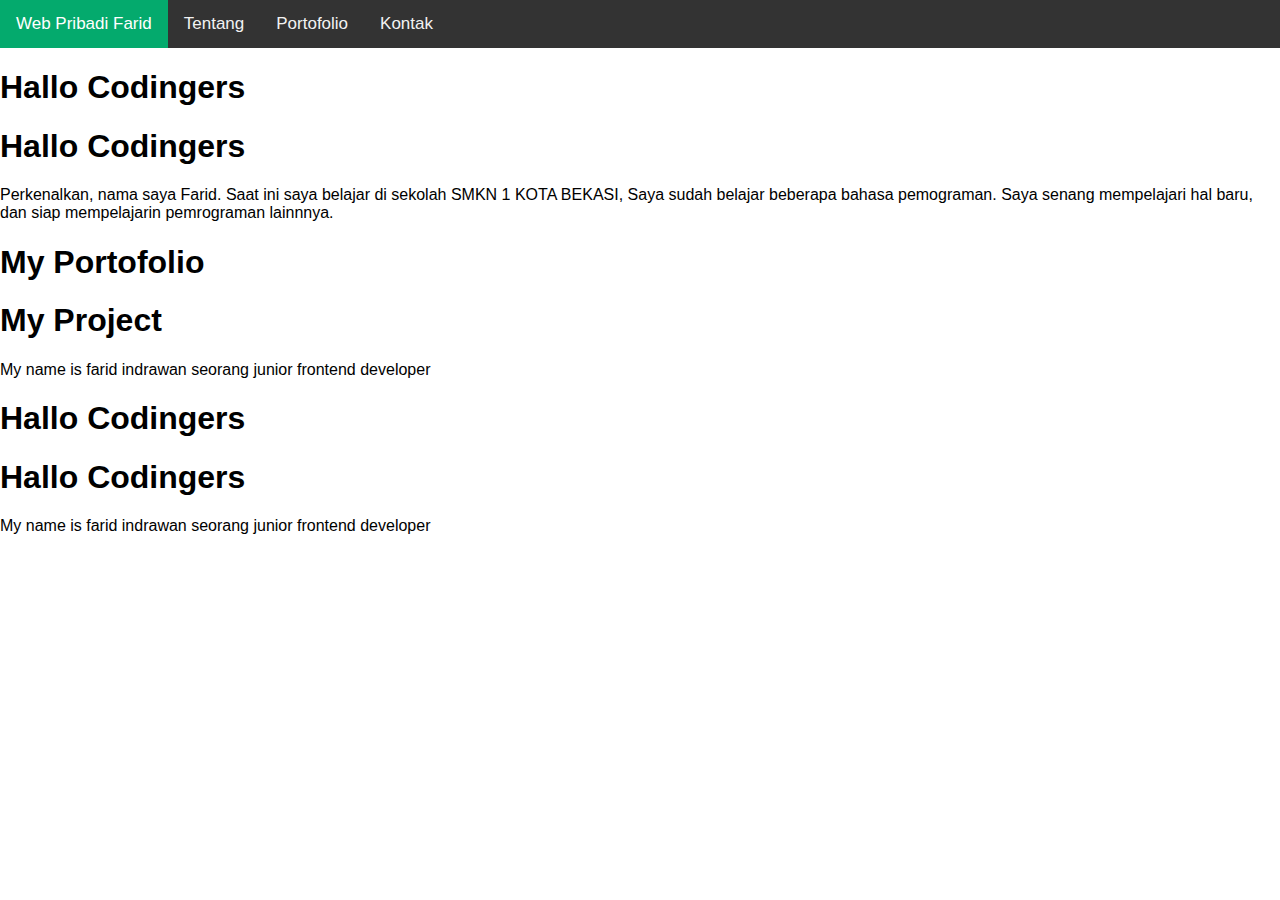
==== index.html @ 022cdbc2 "Add files via upload" ====
<!DOCTYPE html>
<html>
<head>
<meta name="viewport" content="width=device-width, initial-scale=1">
<link rel="stylesheet" href="https://cdnjs.cloudflare.com/ajax/libs/font-awesome/4.7.0/css/font-awesome.min.css">
<link rel="stylesheet" href="styles.css">
</head>
<body>
  <header>
<nav>
<div class="topnav" id="myTopnav">
  <a href="index.html" class="active">Web Pribadi Farid</a>
  <a id="active" href="Tentang/tentang.html">Tentang</a>
  <a href="Portofolio/Portofolio.html">Portofolio</a>
  <a href="Kontak/Kontak.html">Kontak</a>
  <a href="javascript:void(0);" class="icon" onclick="myFunction()">
    <i class="fa fa-bars"></i>
  </a>
</div>
</nav>
  </header>
<main>
  <article>
    <h1>Hallo Codingers</h1>
    <aside>
      <h1>Hallo Codingers</h1>
      <p>Perkenalkan, nama saya Farid. Saat ini saya belajar di sekolah SMKN 1 KOTA BEKASI, Saya sudah belajar beberapa bahasa pemograman. Saya senang mempelajari hal baru, dan siap mempelajarin pemrograman lainnnya.</p>
    </aside>
  </article>
  <article>
    <h1>My Portofolio</h1>
    <aside>
      <h1>My Project</h1>
      <p>My name is farid indrawan seorang junior frontend developer</p>
    </aside>
  </article>
  <article>
    <h1>Hallo Codingers</h1>
    <aside>
      <h1>Hallo Codingers</h1>
      <p>My name is farid indrawan seorang junior frontend developer</p>
    </aside>
  </article>

</main>
<footer>

</footer>

<script src="script.js">

</script>

</body>
</html>
---- styles.css ----
body {
  margin: 0;
  font-family: Arial, Helvetica, sans-serif;
}

.topnav {
  overflow: hidden;
  background-color: #333;
}

.topnav a {
  float: left;
  display: block;
  color: #f2f2f2;
  text-align: center;
  padding: 14px 16px;
  text-decoration: none;
  font-size: 17px;
}

.topnav a:hover {
  background-color: #ddd;
  color: black;
}

.topnav a.active {
  background-color: #04AA6D;
  color: white;
}

.topnav .icon {
  display: none;
}

@media screen and (max-width: 600px) {
  .topnav a:not(:first-child) {display: none;}
  .topnav a.icon {
    float: right;
    display: block;
  }
}

@media screen and (max-width: 600px) {
  .topnav.responsive {position: relative;}
  .topnav.responsive .icon {
    position: absolute;
    right: 0;
    top: 0;
  }
  .topnav.responsive a {
    float: none;
    display: block;
    text-align: left;
  }
}
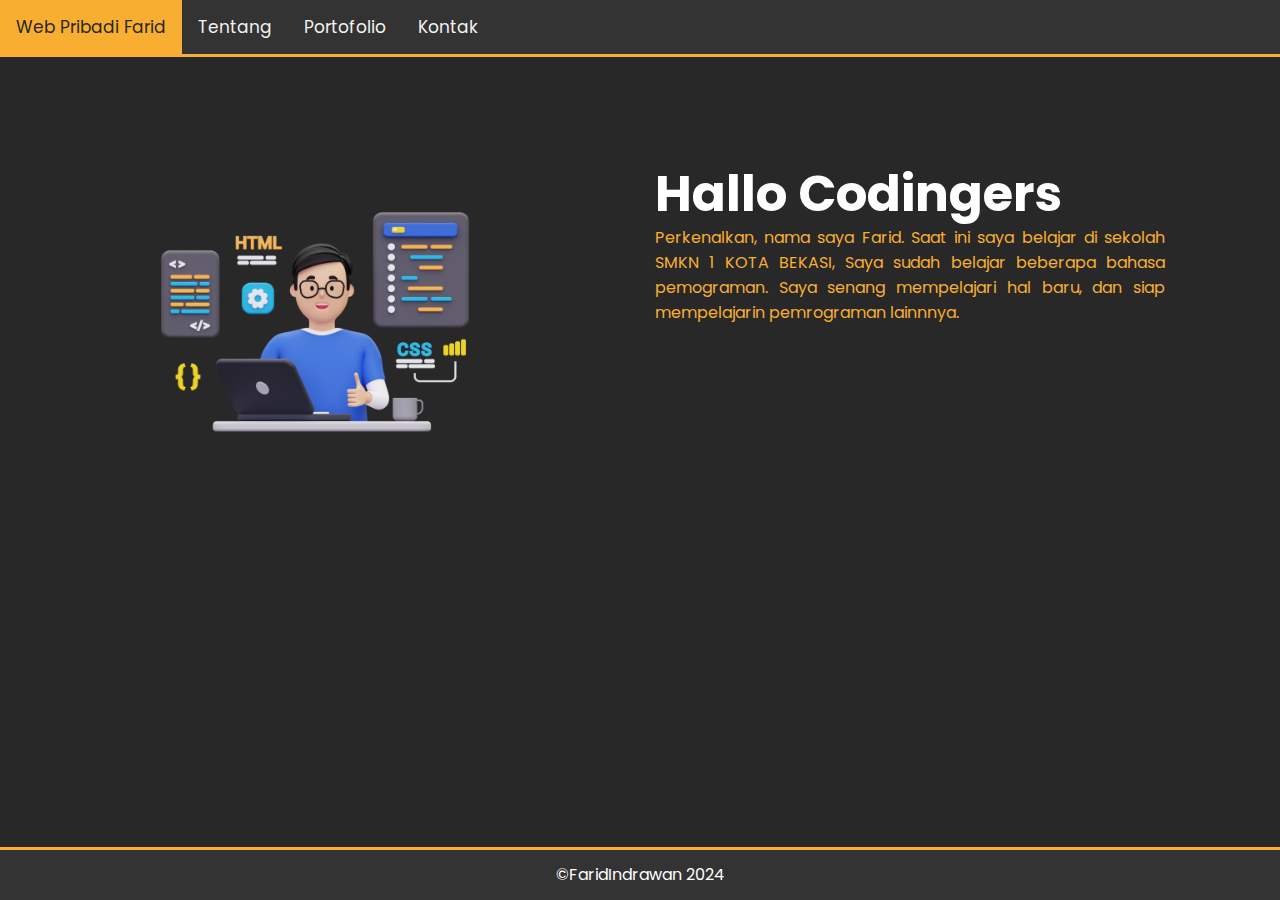
==== commit dc991a78: "change 1" ====
--- a/index.html
+++ b/index.html
@@ -1,55 +1,51 @@
 <!DOCTYPE html>
 <html>
-<head>
-<meta name="viewport" content="width=device-width, initial-scale=1">
-<link rel="stylesheet" href="https://cdnjs.cloudflare.com/ajax/libs/font-awesome/4.7.0/css/font-awesome.min.css">
-<link rel="stylesheet" href="styles.css">
-</head>
-<body>
-  <header>
-<nav>
-<div class="topnav" id="myTopnav">
-  <a href="index.html" class="active">Web Pribadi Farid</a>
-  <a id="active" href="Tentang/tentang.html">Tentang</a>
-  <a href="Portofolio/Portofolio.html">Portofolio</a>
-  <a href="Kontak/Kontak.html">Kontak</a>
-  <a href="javascript:void(0);" class="icon" onclick="myFunction()">
-    <i class="fa fa-bars"></i>
-  </a>
-</div>
-</nav>
-  </header>
-<main>
-  <article>
-    <h1>Hallo Codingers</h1>
-    <aside>
-      <h1>Hallo Codingers</h1>
-      <p>Perkenalkan, nama saya Farid. Saat ini saya belajar di sekolah SMKN 1 KOTA BEKASI, Saya sudah belajar beberapa bahasa pemograman. Saya senang mempelajari hal baru, dan siap mempelajarin pemrograman lainnnya.</p>
-    </aside>
-  </article>
-  <article>
-    <h1>My Portofolio</h1>
-    <aside>
-      <h1>My Project</h1>
-      <p>My name is farid indrawan seorang junior frontend developer</p>
-    </aside>
-  </article>
-  <article>
-    <h1>Hallo Codingers</h1>
-    <aside>
-      <h1>Hallo Codingers</h1>
-      <p>My name is farid indrawan seorang junior frontend developer</p>
-    </aside>
-  </article>
+  <head>
+    <meta name="viewport" content="width=device-width, initial-scale=1" />
+    <link
+      rel="stylesheet"
+      href="https://cdnjs.cloudflare.com/ajax/libs/font-awesome/4.7.0/css/font-awesome.min.css"
+    />
+    <link rel="stylesheet" href="styles.css" />
+    <link href="https://unpkg.com/aos@2.3.1/dist/aos.css" rel="stylesheet" />
+  </head>
+  <body>
+    <header>
+      <nav>
+        <div class="topnav" id="myTopnav">
+          <a href="index.html" class="active">Web Pribadi Farid</a>
+          <a id="active" href="Tentang/tentang.html">Tentang</a>
+          <a href="Portofolio/Portofolio.html">Portofolio</a>
+          <a href="Kontak/Kontak.html">Kontak</a>
+          <a href="javascript:void(0);" class="icon" onclick="myFunction()">
+            <i class="fa fa-bars"></i>
+          </a>
+        </div>
+      </nav>
+    </header>
+    <main class="row">
+      <article>
+        <div class="col-6 -col-s-12">
+          <img src="img/ilustrasi.webp" />
+        </div>
+        <div class="col-6">
+          <aside>
+            <h1>Hallo Codingers</h1>
+            <p>
+              Perkenalkan, nama saya Farid. Saat ini saya belajar di sekolah
+              SMKN 1 KOTA BEKASI, Saya sudah belajar beberapa bahasa pemograman.
+              Saya senang mempelajari hal baru, dan siap mempelajarin
+              pemrograman lainnnya.
+            </p>
+          </aside>
+        </div>
+      </article>
+    </main>
+    <footer>&copy;FaridIndrawan 2024</footer>
 
-</main>
-<footer>
-
-</footer>
-
-<script src="script.js">
-
-</script>
-
-</body>
+    <script src="script.js"></script>
+    <script src="https://unpkg.com/aos@2.3.1/dist/aos.js">
+      AOS.init();
+    </script>
+  </body>
 </html>
--- a/styles.css
+++ b/styles.css
@@ -1,11 +1,61 @@
+@import url("https://fonts.googleapis.com/css2?family=Poppins:wght@400;500;600;700&display=swap");
+
+
+* {
+  box-sizing: border-box;
+}
+
+.row::after {
+  content: "";
+  clear: both;
+  display: table;
+}
+
+[class*="col-"] {
+  float: left;
+  padding: 15px;
+}
+@media only screen and (min-width: 600px) {
+  /* For tablets: */
+  .col-s-1 {width: 8.33%;}
+  .col-s-2 {width: 16.66%;}
+  .col-s-3 {width: 25%;}
+  .col-s-4 {width: 33.33%;}
+  .col-s-5 {width: 41.66%;}
+  .col-s-6 {width: 50%;}
+  .col-s-7 {width: 58.33%;}
+  .col-s-8 {width: 66.66%;}
+  .col-s-9 {width: 75%;}
+  .col-s-10 {width: 83.33%;}
+  .col-s-11 {width: 91.66%;}
+  .col-s-12 {width: 100%;}
+}
+
+@media only screen and (min-width: 768px) {
+  /* For desktop: */
+  .col-1 {width: 8.33%;}
+  .col-2 {width: 16.66%;}
+  .col-3 {width: 25%;}
+  .col-4 {width: 33.33%;}
+  .col-5 {width: 41.66%;}
+  .col-6 {width: 50%;}
+  .col-7 {width: 58.33%;}
+  .col-8 {width: 66.66%;}
+  .col-9 {width: 75%;}
+  .col-10 {width: 83.33%;}
+  .col-11 {width: 91.66%;}
+  .col-12 {width: 100%;}
+}
 body {
   margin: 0;
-  font-family: Arial, Helvetica, sans-serif;
+  background: #292829;
+  font-family: "Poppins", sans-serif;
 }
 
 .topnav {
   overflow: hidden;
   background-color: #333;
+  border-bottom: solid #f7ae31;
 }
 
 .topnav a {
@@ -24,8 +74,8 @@
 }
 
 .topnav a.active {
-  background-color: #04AA6D;
-  color: white;
+  background-color: #f7ae31;
+  color: #292829;
 }
 
 .topnav .icon {
@@ -33,7 +83,9 @@
 }
 
 @media screen and (max-width: 600px) {
-  .topnav a:not(:first-child) {display: none;}
+  .topnav a:not(:first-child) {
+    display: none;
+  }
   .topnav a.icon {
     float: right;
     display: block;
@@ -41,7 +93,9 @@
 }
 
 @media screen and (max-width: 600px) {
-  .topnav.responsive {position: relative;}
+  .topnav.responsive {
+    position: relative;
+  }
   .topnav.responsive .icon {
     position: absolute;
     right: 0;
@@ -52,4 +106,47 @@
     display: block;
     text-align: left;
   }
-}+}
+
+main {
+  position: relative;
+}
+
+article {
+  display: block;
+  padding-left: 100px;
+  padding-right: 100px;
+  padding-top: 50px;
+  padding-bottom: 50px;
+  align-items: center;
+}
+
+img {
+  height: 25em;
+}
+
+aside h1 {
+  color: #ffffff;
+  font-family: Poppins;
+  font-size: 50px;
+  font-family: "Poppins", sans-serif;
+}
+
+aside p {
+  color: #f7ae31;
+  font-family: Poppins;
+  font-family: "Poppins", sans-serif;
+  text-align: justify;
+  margin-top: -40px;
+}
+
+footer {
+  background: #333;
+  border-top: solid #f7ae31;
+  line-height: 50px;
+  color: #fff;
+  bottom: 0;
+  text-align: center;
+  position: fixed;
+  width: 100%;
+}
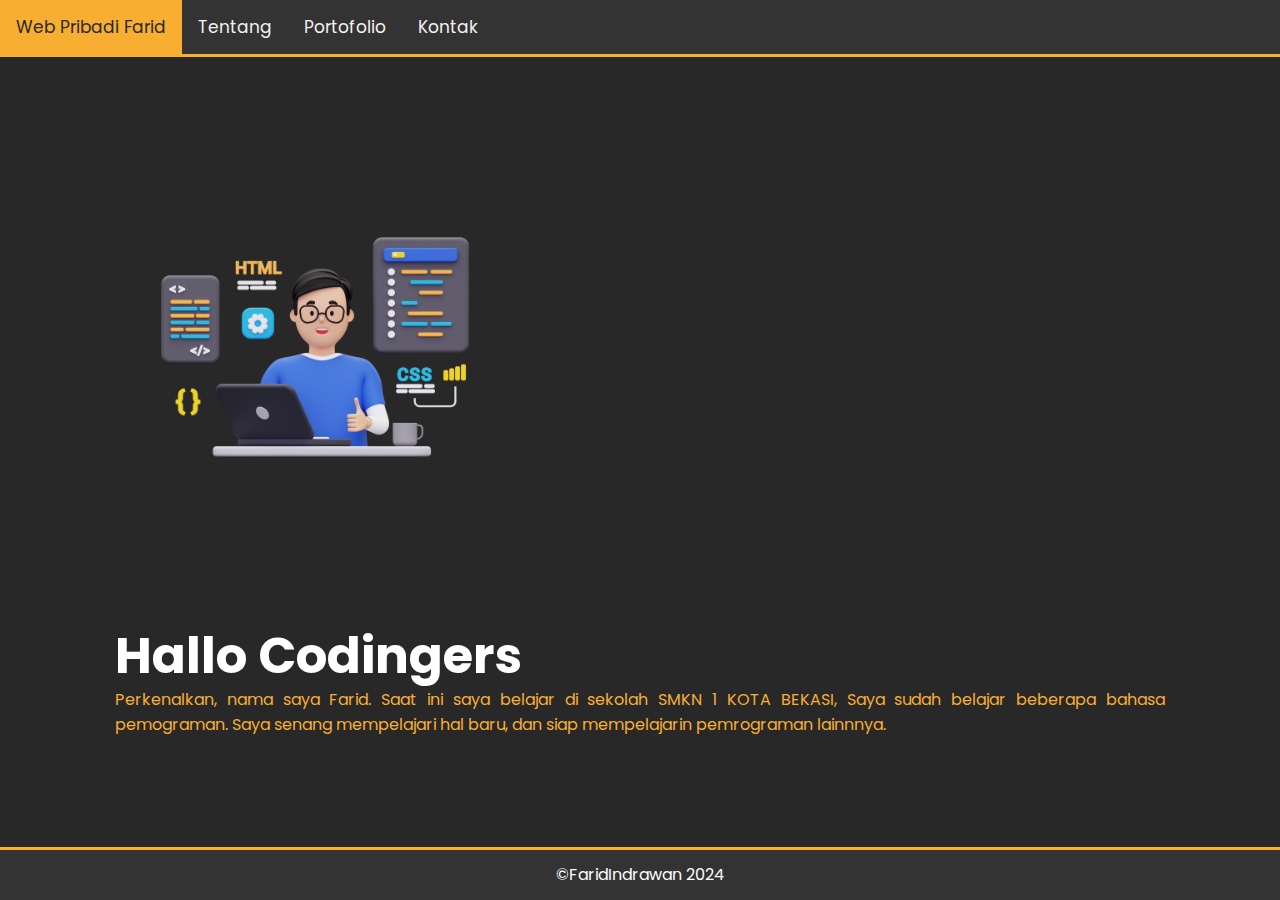
==== commit e3f42c56: "2 14 2024" ====
--- a/index.html
+++ b/index.html
@@ -13,8 +13,8 @@
     <header>
       <nav>
         <div class="topnav" id="myTopnav">
-          <a href="index.html" class="active">Web Pribadi Farid</a>
-          <a id="active" href="Tentang/tentang.html">Tentang</a>
+          <a href="#" class="active">Web Pribadi Farid</a>
+          <a href="Tentang/tentang.html">Tentang</a>
           <a href="Portofolio/Portofolio.html">Portofolio</a>
           <a href="Kontak/Kontak.html">Kontak</a>
           <a href="javascript:void(0);" class="icon" onclick="myFunction()">
--- a/styles.css
+++ b/styles.css
@@ -1,5 +1,4 @@
 @import url("https://fonts.googleapis.com/css2?family=Poppins:wght@400;500;600;700&display=swap");
-
 
 * {
   box-sizing: border-box;
@@ -12,39 +11,87 @@
 }
 
 [class*="col-"] {
-  float: left;
+  float: inline-start;
   padding: 15px;
 }
-@media only screen and (min-width: 600px) {
+@media only screen and (min-inline-size: 600px) {
   /* For tablets: */
-  .col-s-1 {width: 8.33%;}
-  .col-s-2 {width: 16.66%;}
-  .col-s-3 {width: 25%;}
-  .col-s-4 {width: 33.33%;}
-  .col-s-5 {width: 41.66%;}
-  .col-s-6 {width: 50%;}
-  .col-s-7 {width: 58.33%;}
-  .col-s-8 {width: 66.66%;}
-  .col-s-9 {width: 75%;}
-  .col-s-10 {width: 83.33%;}
-  .col-s-11 {width: 91.66%;}
-  .col-s-12 {width: 100%;}
+  .col-s-1 {
+    inline-size: 8.33%;
+  }
+  .col-s-2 {
+    inline-size: 16.66%;
+  }
+  .col-s-3 {
+    inline-size: 25%;
+  }
+  .col-s-4 {
+    inline-size: 33.33%;
+  }
+  .col-s-5 {
+    inline-size: 41.66%;
+  }
+  .col-s-6 {
+    inline-size: 50%;
+  }
+  .col-s-7 {
+    inline-size: 58.33%;
+  }
+  .col-s-8 {
+    inline-size: 66.66%;
+  }
+  .col-s-9 {
+    inline-size: 75%;
+  }
+  .col-s-10 {
+    inline-size: 83.33%;
+  }
+  .col-s-11 {
+    inline-size: 91.66%;
+  }
+  .col-s-12 {
+    inline-size: 100%;
+  }
 }
 
-@media only screen and (min-width: 768px) {
-  /* For desktop: */
-  .col-1 {width: 8.33%;}
-  .col-2 {width: 16.66%;}
-  .col-3 {width: 25%;}
-  .col-4 {width: 33.33%;}
-  .col-5 {width: 41.66%;}
-  .col-6 {width: 50%;}
-  .col-7 {width: 58.33%;}
-  .col-8 {width: 66.66%;}
-  .col-9 {width: 75%;}
-  .col-10 {width: 83.33%;}
-  .col-11 {width: 91.66%;}
-  .col-12 {width: 100%;}
+@media only screen and (min-inline-size: 768px) {
+  /* For deskinset-block-start: */
+  .col-1 {
+    inline-size: 8.33%;
+  }
+  .col-2 {
+    inline-size: 16.66%;
+  }
+  .col-3 {
+    inline-size: 25%;
+  }
+  .col-4 {
+    inline-size: 33.33%;
+  }
+  .col-5 {
+    inline-size: 41.66%;
+  }
+  .col-6 {
+    inline-size: 50%;
+  }
+  .col-7 {
+    inline-size: 58.33%;
+  }
+  .col-8 {
+    inline-size: 66.66%;
+  }
+  .col-9 {
+    inline-size: 75%;
+  }
+  .col-10 {
+    inline-size: 83.33%;
+  }
+  .col-11 {
+    inline-size: 91.66%;
+  }
+  .col-12 {
+    inline-size: 100%;
+  }
 }
 body {
   margin: 0;
@@ -55,11 +102,11 @@
 .topnav {
   overflow: hidden;
   background-color: #333;
-  border-bottom: solid #f7ae31;
+  border-block-end: solid #f7ae31;
 }
 
 .topnav a {
-  float: left;
+  float: inline-start;
   display: block;
   color: #f2f2f2;
   text-align: center;
@@ -82,29 +129,29 @@
   display: none;
 }
 
-@media screen and (max-width: 600px) {
+@media screen and (max-inline-size: 600px) {
   .topnav a:not(:first-child) {
     display: none;
   }
   .topnav a.icon {
-    float: right;
+    float: inline-end;
     display: block;
   }
 }
 
-@media screen and (max-width: 600px) {
+@media screen and (max-inline-size: 600px) {
   .topnav.responsive {
     position: relative;
   }
   .topnav.responsive .icon {
     position: absolute;
-    right: 0;
-    top: 0;
+    inset-inline-end: 0;
+    inset-block-start: 0;
   }
   .topnav.responsive a {
     float: none;
     display: block;
-    text-align: left;
+    text-align: start;
   }
 }
 
@@ -114,15 +161,15 @@
 
 article {
   display: block;
-  padding-left: 100px;
-  padding-right: 100px;
-  padding-top: 50px;
-  padding-bottom: 50px;
+padding: 100px;
   align-items: center;
+  justify-content: center;
+  
 }
 
 img {
-  height: 25em;
+  block-size: 25em;
+  margin-block-start: -25px;
 }
 
 aside h1 {
@@ -137,16 +184,16 @@
   font-family: Poppins;
   font-family: "Poppins", sans-serif;
   text-align: justify;
-  margin-top: -40px;
+  margin-block-start: -40px;
 }
 
 footer {
   background: #333;
-  border-top: solid #f7ae31;
+  border-block-start: solid #f7ae31;
   line-height: 50px;
   color: #fff;
-  bottom: 0;
+  inset-block-end: 0;
   text-align: center;
   position: fixed;
-  width: 100%;
+  inline-size: 100%;
 }
